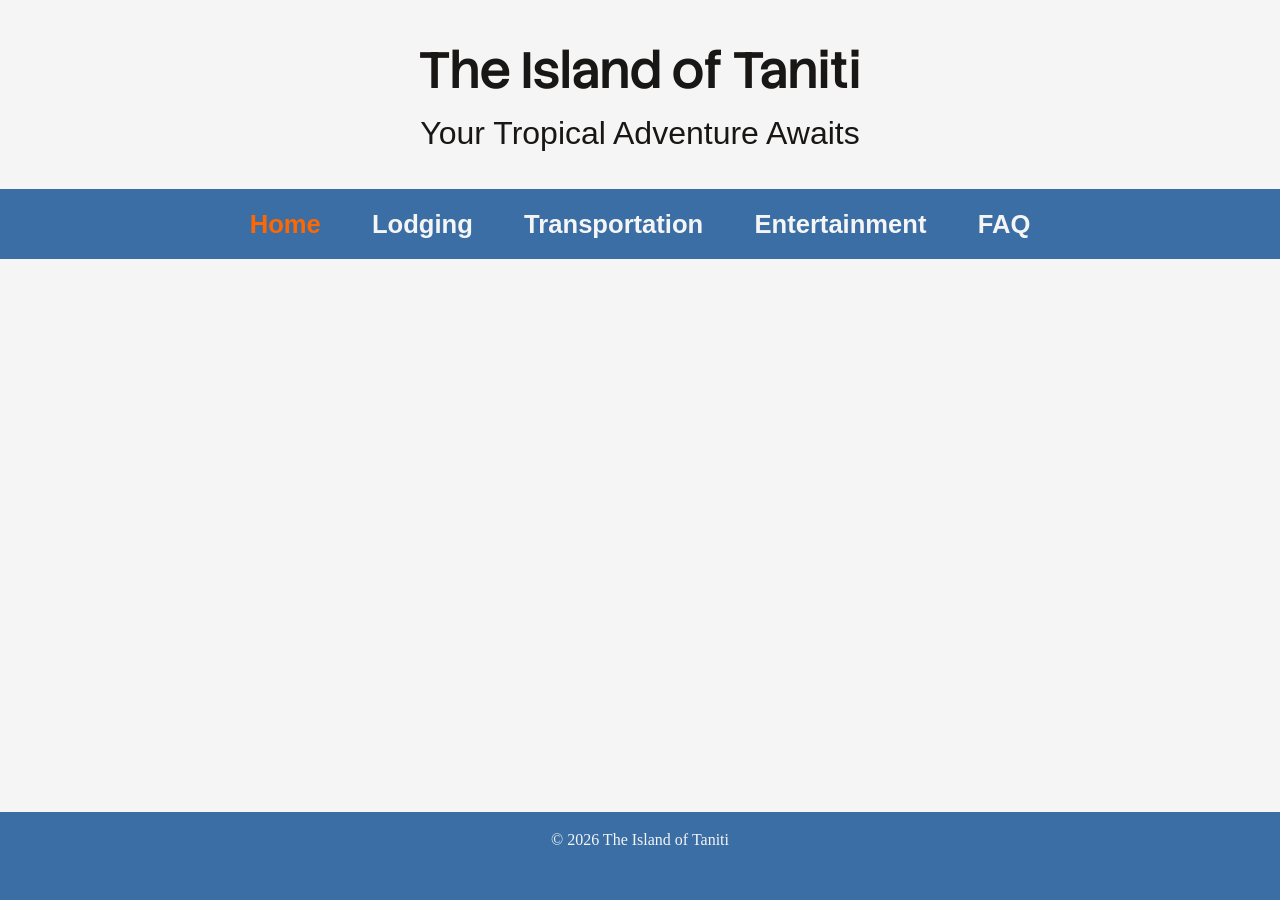
==== index.html @ 603c1d10 "Add header, nav, and footer" ====
<!doctype html>
<html lang="en">
  <head>
    <meta charset="UTF-8" />
    <meta name="viewport" content="width=device-width, initial-scale=1.0" />
    <title>Home - The Island of Taniti</title>
    <link rel="stylesheet" href="styles.css" />
    <link rel="preconnect" href="https://fonts.googleapis.com" />
    <link rel="preconnect" href="https://fonts.gstatic.com" crossorigin />
    <link
      href="https://fonts.googleapis.com/css2?family=Stack+Sans+Headline:wght@200..700&display=swap"
      rel="stylesheet"
    />
  </head>
  <body>
    <header>
      <div class="logo-text">
        <h1>The Island of Taniti</h1>
        <h2>Your Tropical Adventure Awaits</h2>
      </div>
      <nav>
        <a href="index.html" class="current-page">Home</a>
        <a href="lodging.html">Lodging</a>
        <a href="transportation.html">Transportation</a>
        <a href="entertainment.html">Entertainment</a>
        <a href="faq.html">FAQ</a>
      </nav>
    </header>
    <main></main>
    <footer>
      <span>© 2026 The Island of Taniti</span>
    </footer>
  </body>
</html>
---- styles.css ----
:root {
  --nav: #3a6ea5;
  --carbon-black: #191716;
  --off-white: #f5f5f5;
}
*,
*::before,
*::after {
  box-sizing: border-box;
}

*:not(dialog) {
  margin: 0;
}

body {
  line-height: 1.5;
  min-height: 100vh;
  display: flex;
  flex-direction: column;
  background-color: var(--off-white);
}

img,
picture,
video,
canvas,
svg {
  display: block;
  max-width: 100%;
}

input,
button,
textarea,
select {
  font: inherit;
}

p,
h1,
h2,
h3,
h4,
h5,
h6 {
  overflow-wrap: break-word;
}

p {
  text-wrap: pretty;
}
h1,
h2,
h3,
h4,
h5,
h6 {
  text-wrap: balance;
}

h1 {
  font-family: "Stack Sans Headline", sans-serif;
  font-weight: 500;
  font-size: 3.2rem;
  text-align: center;
  color: var(--carbon-black);
}

h2 {
  font-family: Calibri, "Trebuchet MS", sans-serif;
  font-weight: lighter;
  font-size: 2rem;
  text-align: center;
  color: var(--carbon-black);
}

.logo-text {
  margin-top: 2rem;
}

nav {
  display: flex;
  justify-content: center;
  gap: 3.2rem;
  margin: 2rem 0 2rem 0;

  width: 100%;
  background-color: var(--nav);
  padding: 1rem;
}

nav a {
  color: var(--off-white);
  font-family: Arial, Helvetica, sans-serif;
  font-weight: bold;
  font-size: 1.6rem;
  text-decoration: none;
  cursor: pointer;
  transition: transform 0.3s ease-in-out;
}

nav a:hover {
  transform: translateY(-1px);
}

.current-page {
  color: #ff6700;
}

main {
  flex: 1;
}

footer {
  width: 100%;
  text-align: center;
  background-color: var(--nav);
  padding: 1rem 0 3rem 0;
}

footer span {
  color: var(--off-white);
}
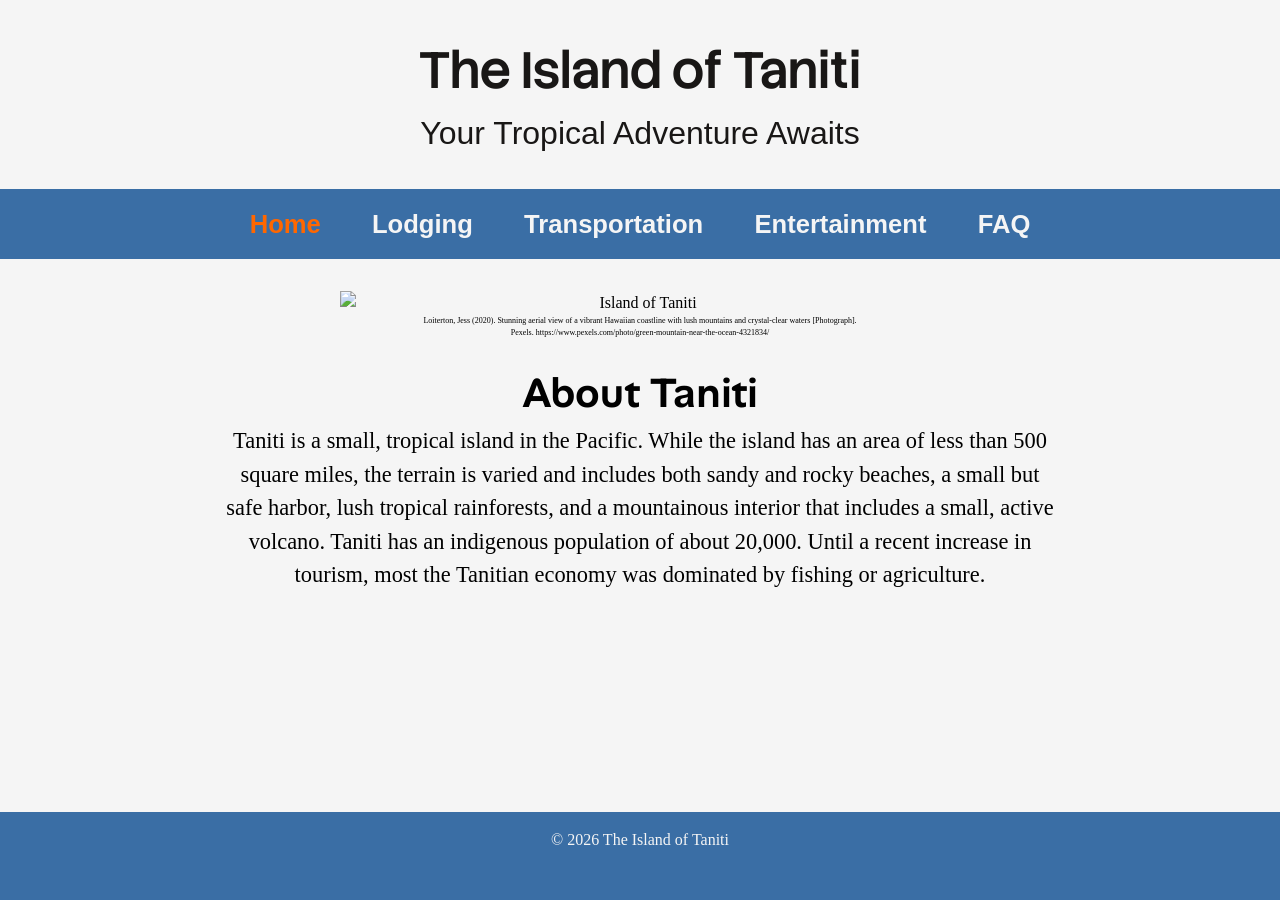
==== commit 137e0ade: "Add rest of pages" ====
--- a/index.html
+++ b/index.html
@@ -9,6 +9,10 @@
     <link rel="preconnect" href="https://fonts.gstatic.com" crossorigin />
     <link
       href="https://fonts.googleapis.com/css2?family=Stack+Sans+Headline:wght@200..700&display=swap"
+      rel="stylesheet"
+    />
+    <link
+      href="https://fonts.googleapis.com/css2?family=Alan+Sans:wght@300..900&display=swap"
       rel="stylesheet"
     />
   </head>
@@ -26,7 +30,30 @@
         <a href="faq.html">FAQ</a>
       </nav>
     </header>
-    <main></main>
+    <main>
+      <figure>
+        <img src="./images/island.jpg" alt="Island of Taniti" />
+        <figcaption>
+          Loiterton, Jess (2020). Stunning aerial view of a vibrant Hawaiian
+          coastline with lush mountains and crystal-clear waters [Photograph].
+          <br />Pexels.
+          https://www.pexels.com/photo/green-mountain-near-the-ocean-4321834/
+        </figcaption>
+      </figure>
+
+      <div class="info">
+        <h3>About Taniti</h3>
+        <p>
+          Taniti is a small, tropical island in the Pacific. While the island
+          has an area of less than 500 square miles, the terrain is varied and
+          includes both sandy and rocky beaches, a small but safe harbor, lush
+          tropical rainforests, and a mountainous interior that includes a
+          small, active volcano. Taniti has an indigenous population of about
+          20,000. Until a recent increase in tourism, most the Tanitian economy
+          was dominated by fishing or agriculture.
+        </p>
+      </div>
+    </main>
     <footer>
       <span>© 2026 The Island of Taniti</span>
     </footer>
--- a/styles.css
+++ b/styles.css
@@ -2,6 +2,7 @@
   --nav: #3a6ea5;
   --carbon-black: #191716;
   --off-white: #f5f5f5;
+  --very-orange: #ff6700;
 }
 *,
 *::before,
@@ -18,6 +19,7 @@
   min-height: 100vh;
   display: flex;
   flex-direction: column;
+  align-items: column;
   background-color: var(--off-white);
 }
 
@@ -49,6 +51,7 @@
 
 p {
   text-wrap: pretty;
+  font-family: Calibri, "Trebuchet MS", sans-serifk;
 }
 h1,
 h2,
@@ -73,6 +76,17 @@
   font-size: 2rem;
   text-align: center;
   color: var(--carbon-black);
+}
+
+h3,
+h4 {
+  font-family: "Alan Sans", sans-serif;
+  font-weight: 600;
+  font-size: 2.6rem;
+}
+
+h4 {
+  font-size: 2rem;
 }
 
 .logo-text {
@@ -101,15 +115,102 @@
 }
 
 nav a:hover {
-  transform: translateY(-1px);
+  transform: translateY(-2px);
 }
 
 .current-page {
-  color: #ff6700;
+  color: var(--very-orange);
 }
 
 main {
   flex: 1;
+  display: flex;
+  flex-direction: column;
+  align-items: center;
+  gap: 1.4rem;
+
+  width: 65%;
+  margin: 0 auto 0 auto;
+}
+
+.container {
+  display: grid;
+  grid-template-columns: 1fr 1fr;
+  gap: 8rem;
+}
+
+.qa-container {
+  display: flex;
+  flex-direction: column;
+  align-items: center;
+  gap: 4.4rem;
+}
+
+figure {
+  justify-content: center;
+}
+
+img {
+  width: 600px;
+}
+
+.info {
+  display: flex;
+  flex-direction: column;
+  align-items: center;
+  font-size: 1.4rem;
+
+  text-align: center;
+}
+
+.heading {
+  margin-bottom: 2.6rem;
+}
+
+.component {
+  display: flex;
+  flex-direction: column;
+  align-items: center;
+  gap: 2rem;
+  width: 500px;
+}
+
+.qa {
+  width: 100%;
+  padding: 2rem;
+  border: solid var(--carbon-black) 2px;
+  border-radius: 10px;
+}
+
+.component img {
+  width: 500px;
+}
+
+.book-now-button {
+  font-family: Arial, Helvetica, sans-serif;
+  font-weight: bold;
+  font-size: 1.2rem;
+  color: var(--off-white);
+  padding: 1rem 2rem 1rem 2rem;
+  background-color: var(--very-orange);
+  border: none;
+  cursor: pointer;
+  transition: transform 0.3s ease-in-out;
+}
+
+.book-now-button:hover {
+  transform: translateY(-2px);
+}
+
+figure {
+  display: flex;
+  flex-direction: column;
+  align-items: center;
+  text-align: center;
+}
+
+figcaption {
+  font-size: 0.5rem;
 }
 
 footer {
@@ -117,6 +218,7 @@
   text-align: center;
   background-color: var(--nav);
   padding: 1rem 0 3rem 0;
+  margin: 10rem 0 0 0;
 }
 
 footer span {
